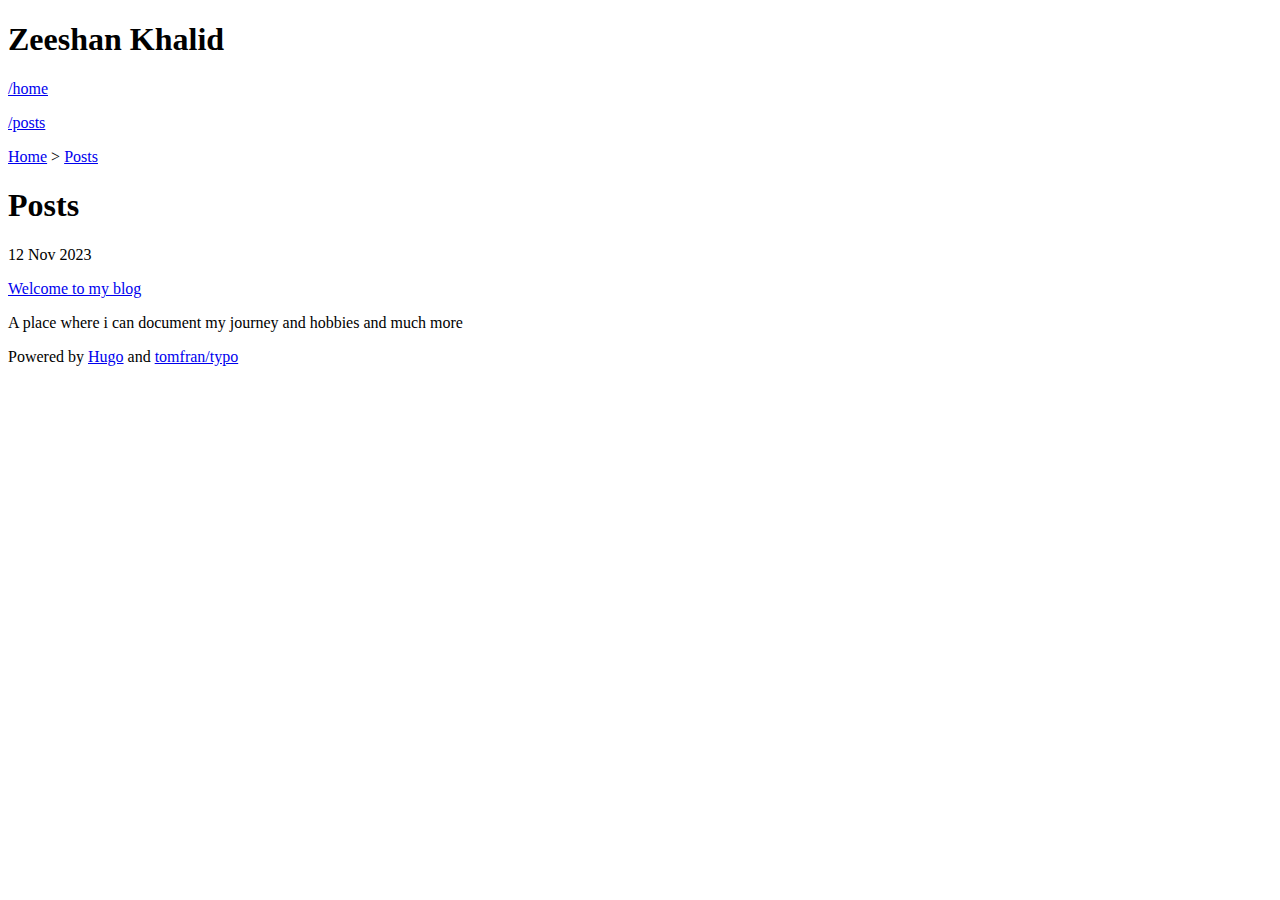
==== public/posts/index.html @ 580cec16 "finally first commit" ====
<!DOCTYPE html>
<html lang="en-us"
  dir="ltr">

  <head><script src="/livereload.js?mindelay=10&amp;v=2&amp;port=1313&amp;path=livereload" data-no-instant defer></script>
    <meta charset="utf-8">
<meta name="viewport" content="width=device-width"><meta name="description" content="" />

<title>
    
    Posts | Zeeshan Khalid
    
</title>












<link rel="stylesheet" href="/assets/combined.min.7a0f3bd6d8e5998c72a96313755dfe978ac131c1fbe1b8113ecb6465fd12374a.css" media="all">



  </head>

  

  
  
  

  <body class="dark">

    <div class="content">
      <header>
        

<div class="header">
    <h1 class="header-title">Zeeshan Khalid</h1>

    <div class="flex">
        

        
        
        <p class="small ">
            <a href="/">
                /home
            </a>
        </p>
        
        <p class="small  bold ">
            <a href="/posts">
                /posts
            </a>
        </p>
        
        
    </div>

</div>
      </header>

      <main class="main">
        

<div class="list-container">

    
<div class="breadcrumbs">
    
    <a href="/">Home</a>
    <span class="breadcrumbs-separator"> > </span>
    
    <a class="breadcrumbs-current" href="/posts/">Posts</a>
</div>


    <h1>Posts</h1>
    

    

    
    
    
    

    

    

    
    <div class="post-line">

    
    
    
    

    <p class="line-date">12 Nov 2023 </p>

    <div>
        <p class="line-title">
            <a href="/posts/first/">
                Welcome to my blog
            </a>
        </p>

        
        <p class="line-summary"> A place where i can document my journey and hobbies and much more </p>
        
    </div>
</div>
    

    

    

</div>

      </main>
    </div>

    <footer>
      <p>Powered by
    <a href="https://gohugo.io/">Hugo</a>
    and
    <a href="https://github.com/tomfran/typo">tomfran/typo</a>
</p>


    </footer>

  </body>

  <script>

  function isAuto() {
    return document.body.classList.contains("auto");
  }

  function setTheme() {
    if (!isAuto()) {
      return
    }

    document.body.classList.remove("auto");
    let cls = "light";
    if (window.matchMedia && window.matchMedia('(prefers-color-scheme: dark)').matches) {
      cls = "dark";
    }

    document.body.classList.add(cls);
  }

  function invertBody() {
    document.body.classList.toggle("dark");
    document.body.classList.toggle("light");
  }

  if (isAuto()) {
    window.matchMedia('(prefers-color-scheme: dark)').addListener(invertBody);
  }

  setTheme();

</script>

</html>
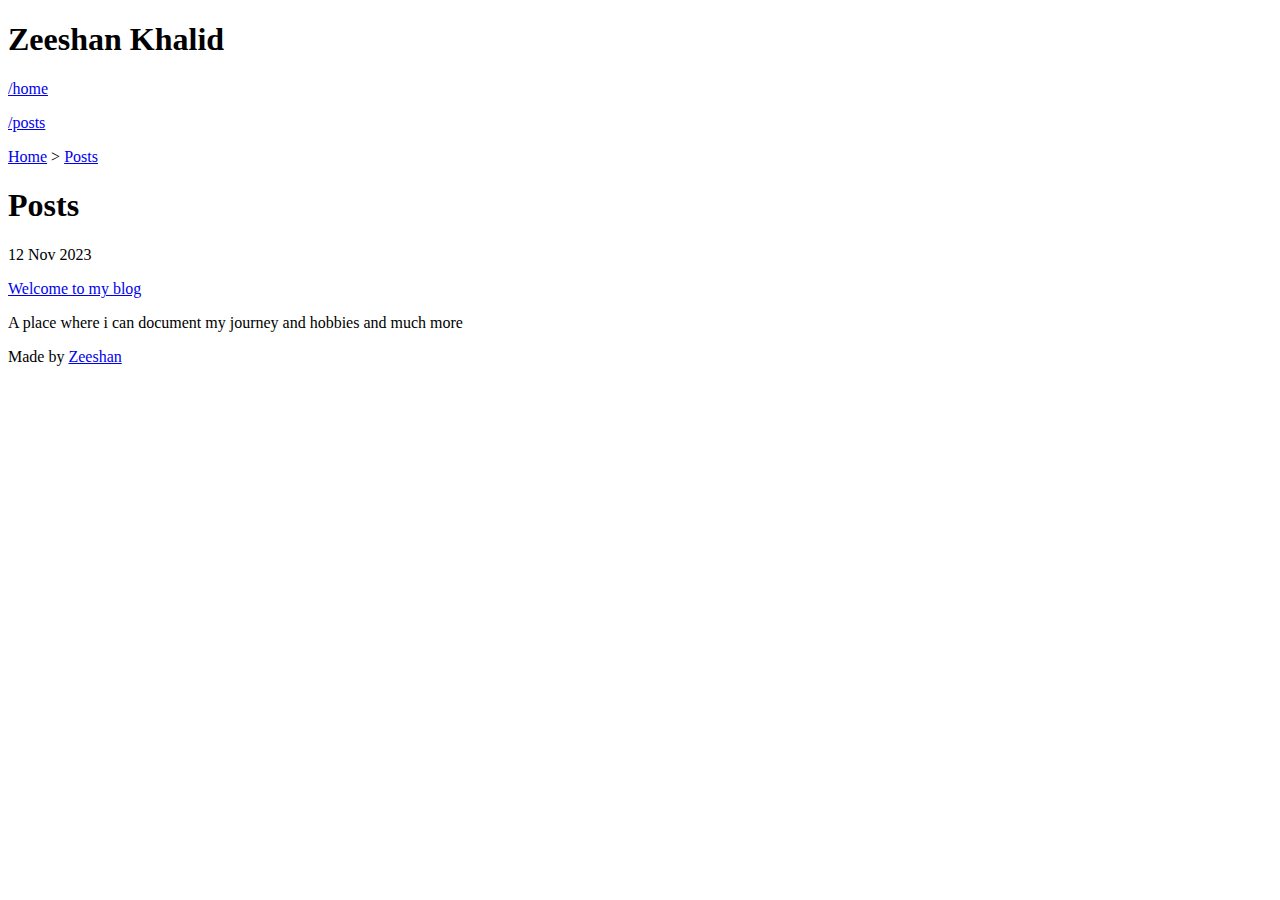
==== commit 405313d0: "footer" ====
--- a/public/posts/index.html
+++ b/public/posts/index.html
@@ -130,10 +130,8 @@
     </div>
 
     <footer>
-      <p>Powered by
-    <a href="https://gohugo.io/">Hugo</a>
-    and
-    <a href="https://github.com/tomfran/typo">tomfran/typo</a>
+      <p>Made by
+    <a href="https://github.com/zeeshanthedev590">Zeeshan</a>
 </p>
 
 
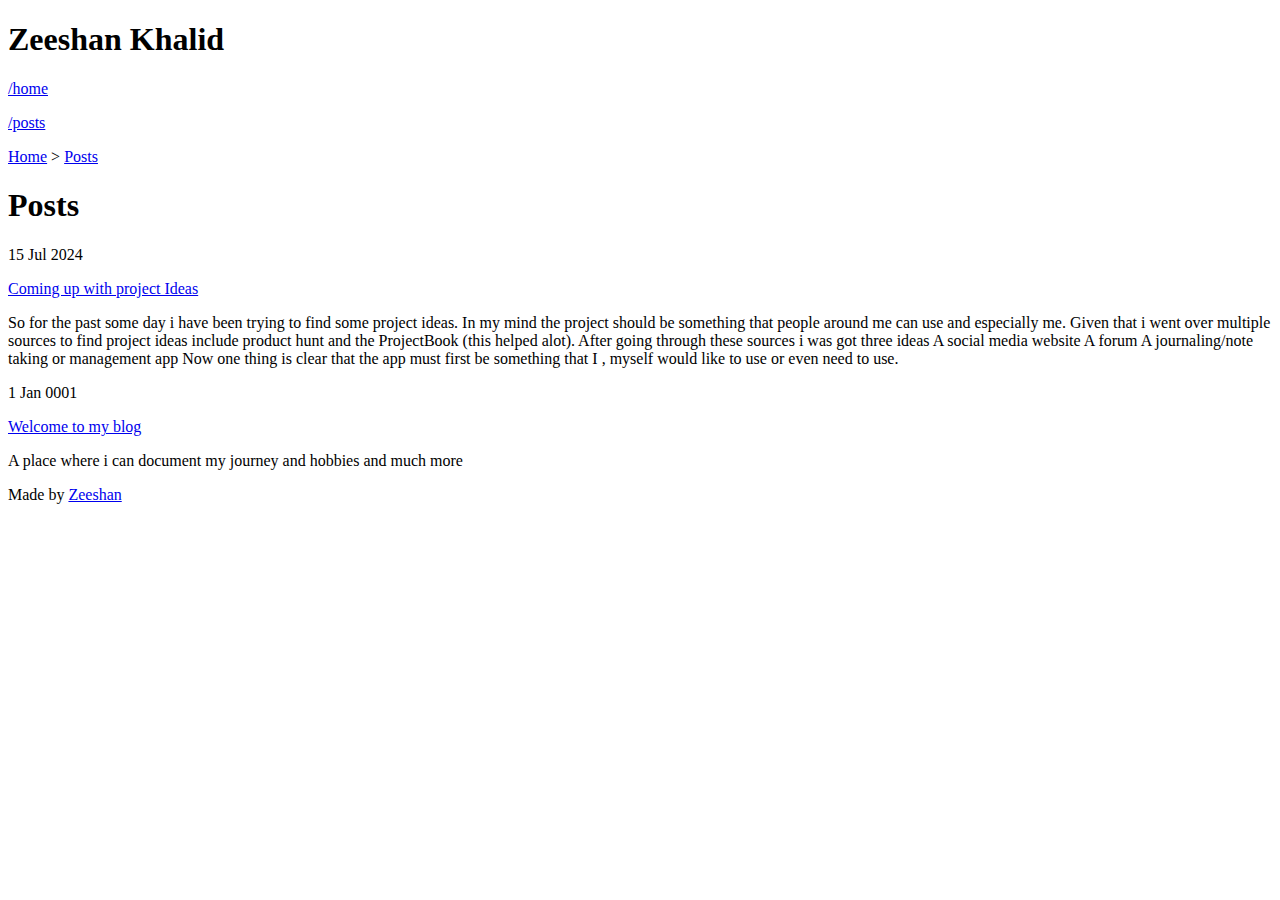
==== commit c1ad1f79: "project ideas blog post" ====
--- a/public/posts/index.html
+++ b/public/posts/index.html
@@ -104,7 +104,35 @@
     
     
 
-    <p class="line-date">12 Nov 2023 </p>
+    <p class="line-date">15 Jul 2024 </p>
+
+    <div>
+        <p class="line-title">
+            <a href="/posts/project-ideas/">
+                Coming up with project Ideas
+            </a>
+        </p>
+
+        
+        <p class="line-summary"> So for the past some day i have been trying to find some project ideas. In my mind the project should be something that people around me can use and especially me.
+Given that i went over multiple sources to find project ideas include product hunt and the ProjectBook (this helped alot). After going through these sources i was got three ideas
+A social media website A forum A journaling/note taking or management app Now one thing is clear that the app must first be something that I , myself would like to use or even need to use. </p>
+        
+    </div>
+</div>
+    
+
+    
+
+    
+    <div class="post-line">
+
+    
+    
+    
+    
+
+    <p class="line-date">1 Jan 0001 </p>
 
     <div>
         <p class="line-title">
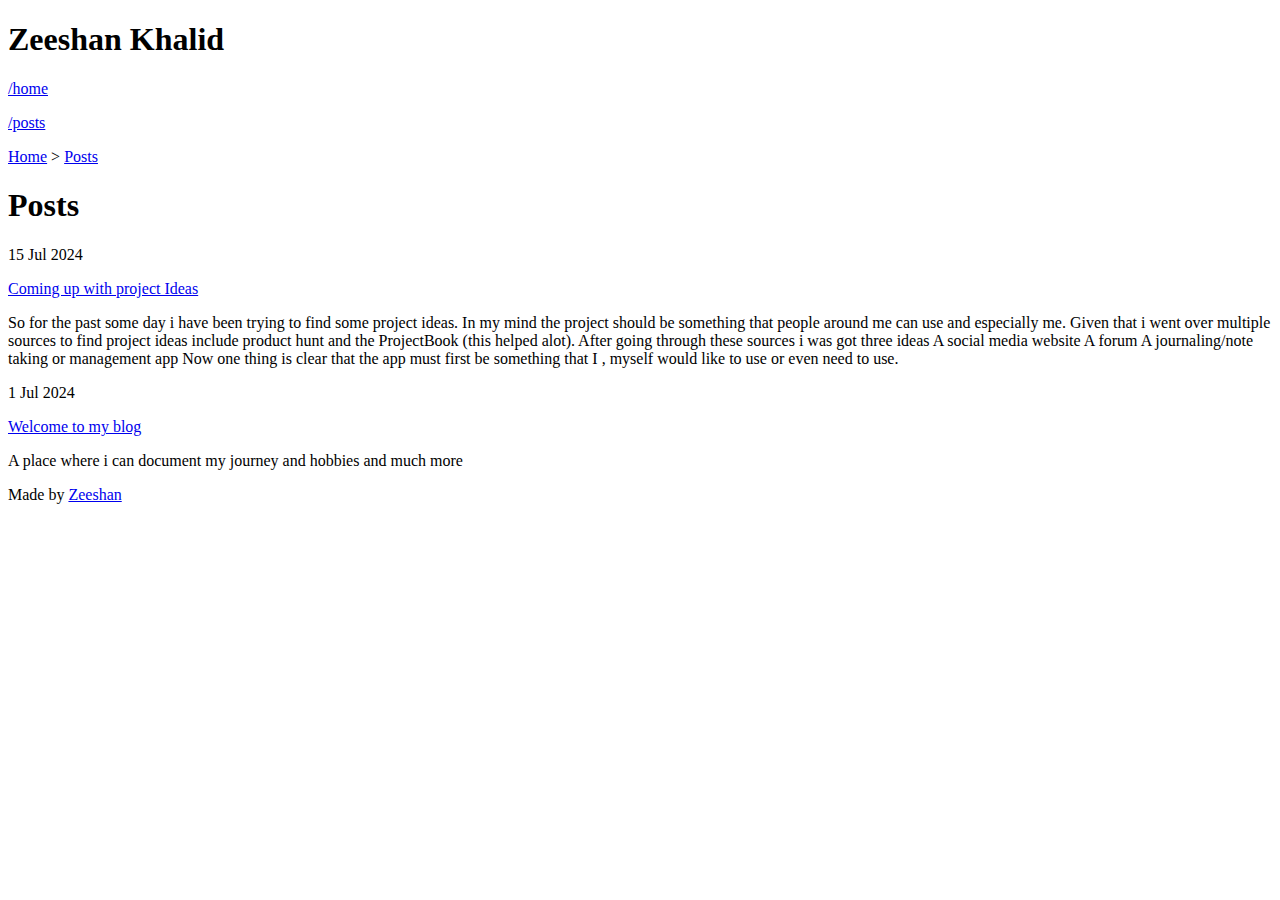
==== commit af4425e0: "blog post date bug fixed" ====
--- a/public/posts/index.html
+++ b/public/posts/index.html
@@ -132,7 +132,7 @@
     
     
 
-    <p class="line-date">1 Jan 0001 </p>
+    <p class="line-date">1 Jul 2024 </p>
 
     <div>
         <p class="line-title">
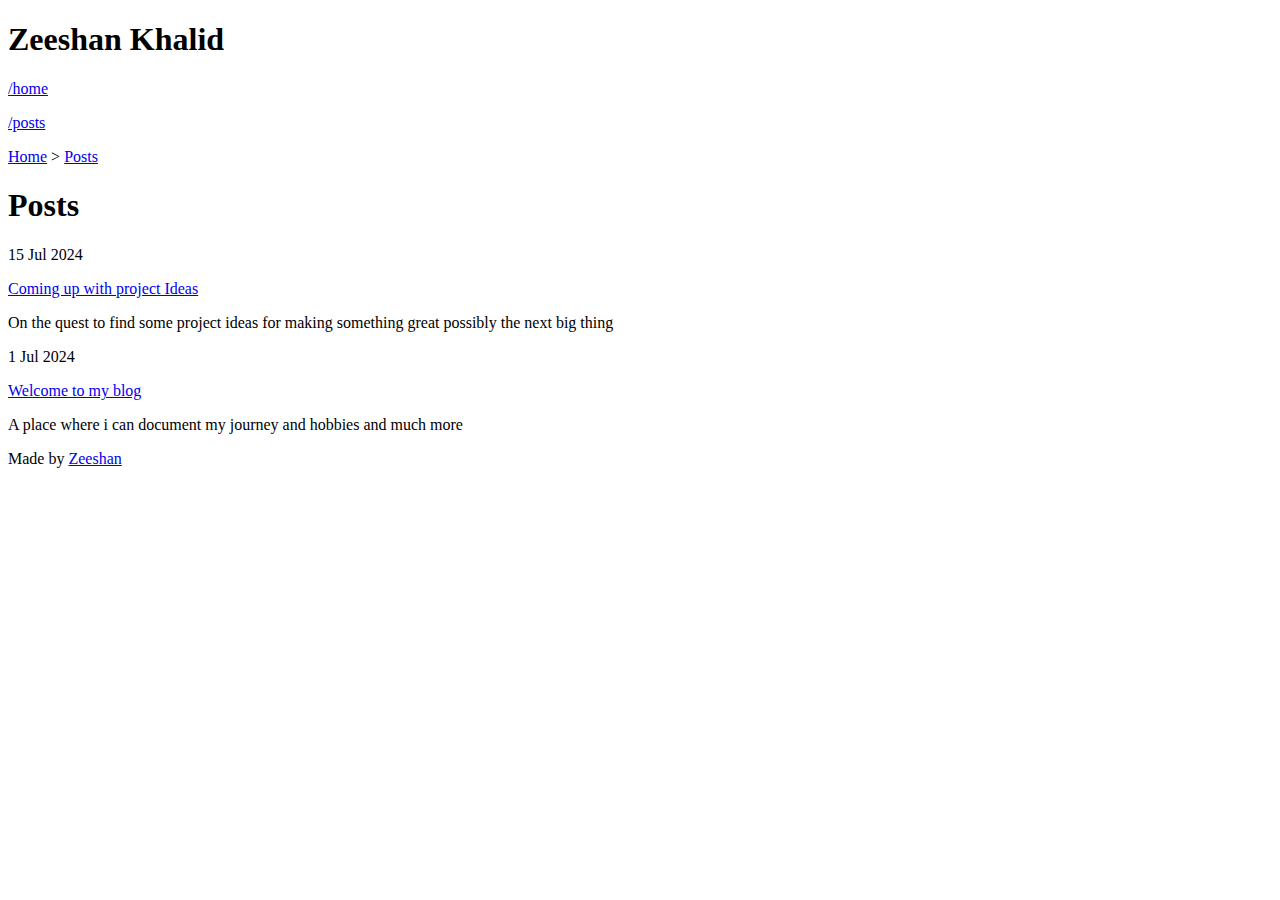
==== commit 6acd8f1c: "blog post date bug fixed" ====
--- a/public/posts/index.html
+++ b/public/posts/index.html
@@ -114,9 +114,7 @@
         </p>
 
         
-        <p class="line-summary"> So for the past some day i have been trying to find some project ideas. In my mind the project should be something that people around me can use and especially me.
-Given that i went over multiple sources to find project ideas include product hunt and the ProjectBook (this helped alot). After going through these sources i was got three ideas
-A social media website A forum A journaling/note taking or management app Now one thing is clear that the app must first be something that I , myself would like to use or even need to use. </p>
+        <p class="line-summary"> On the quest to find some project ideas for making something great possibly the next big thing </p>
         
     </div>
 </div>
